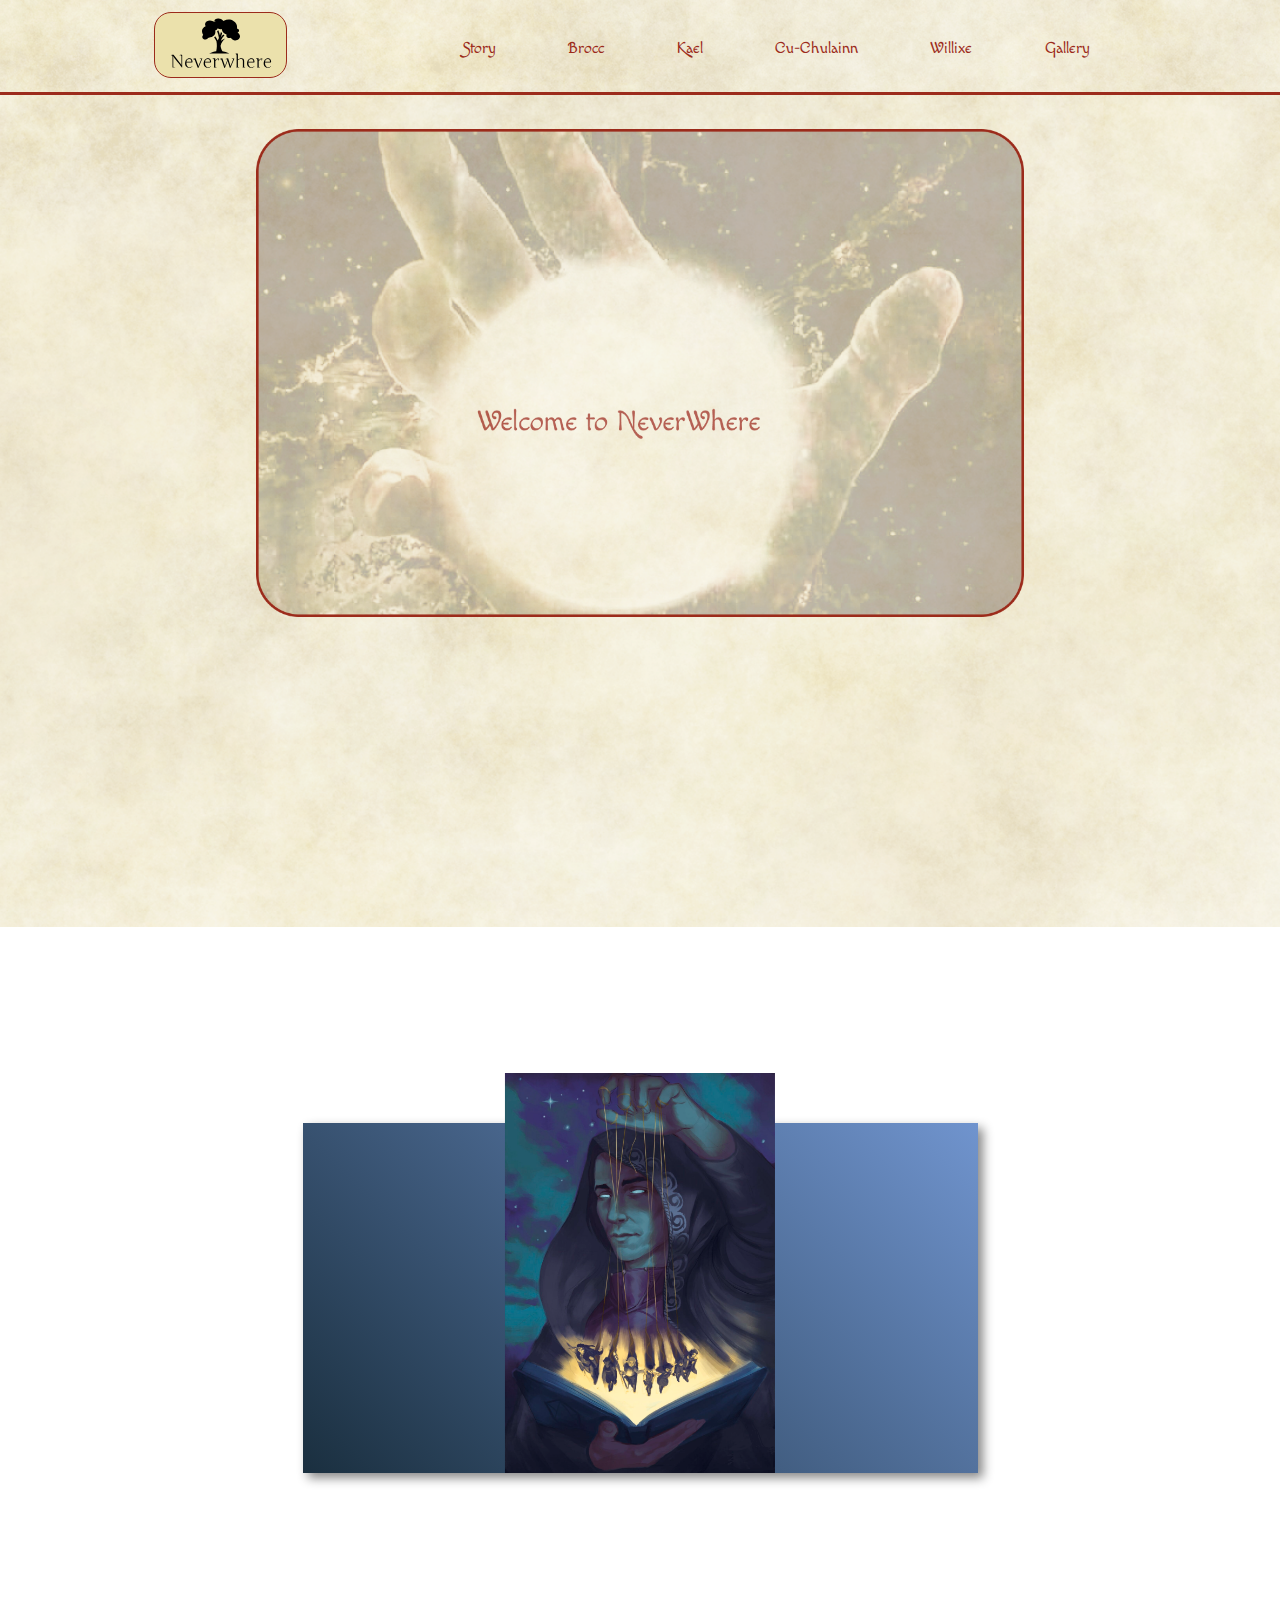
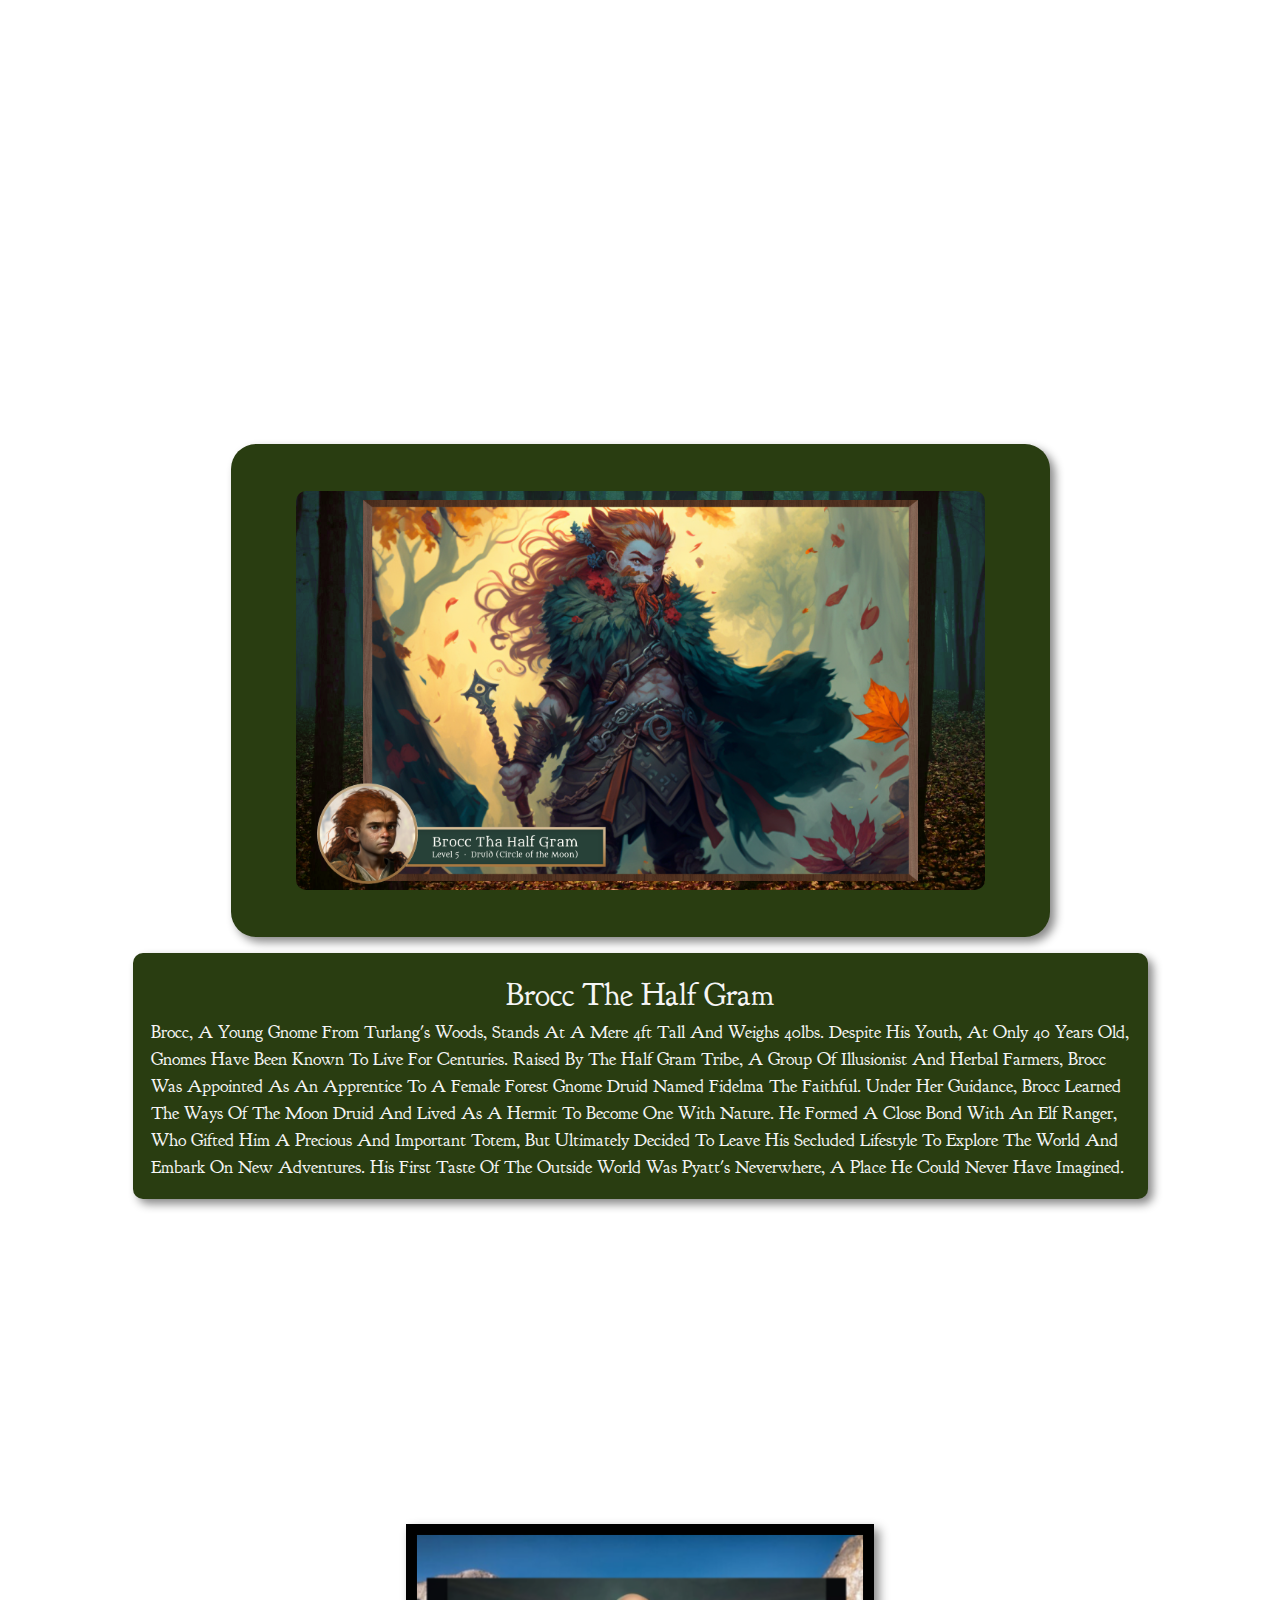
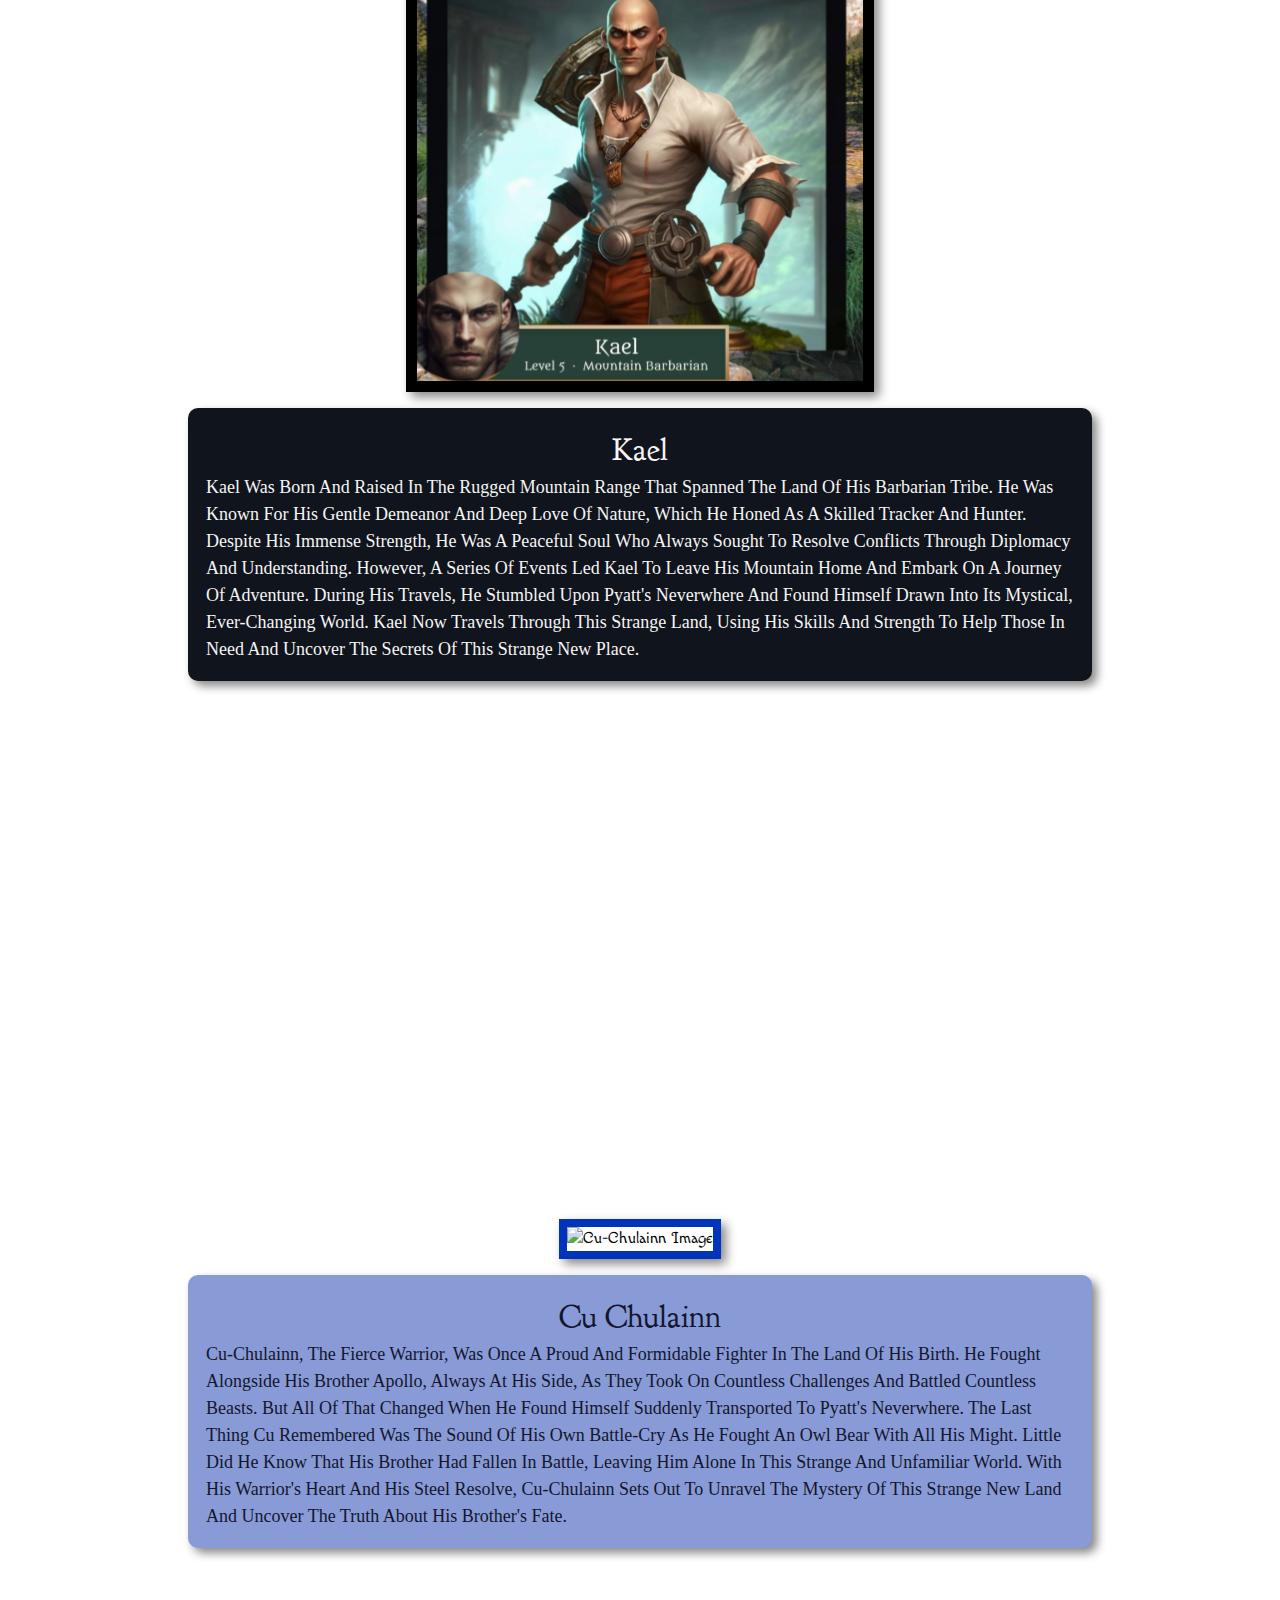
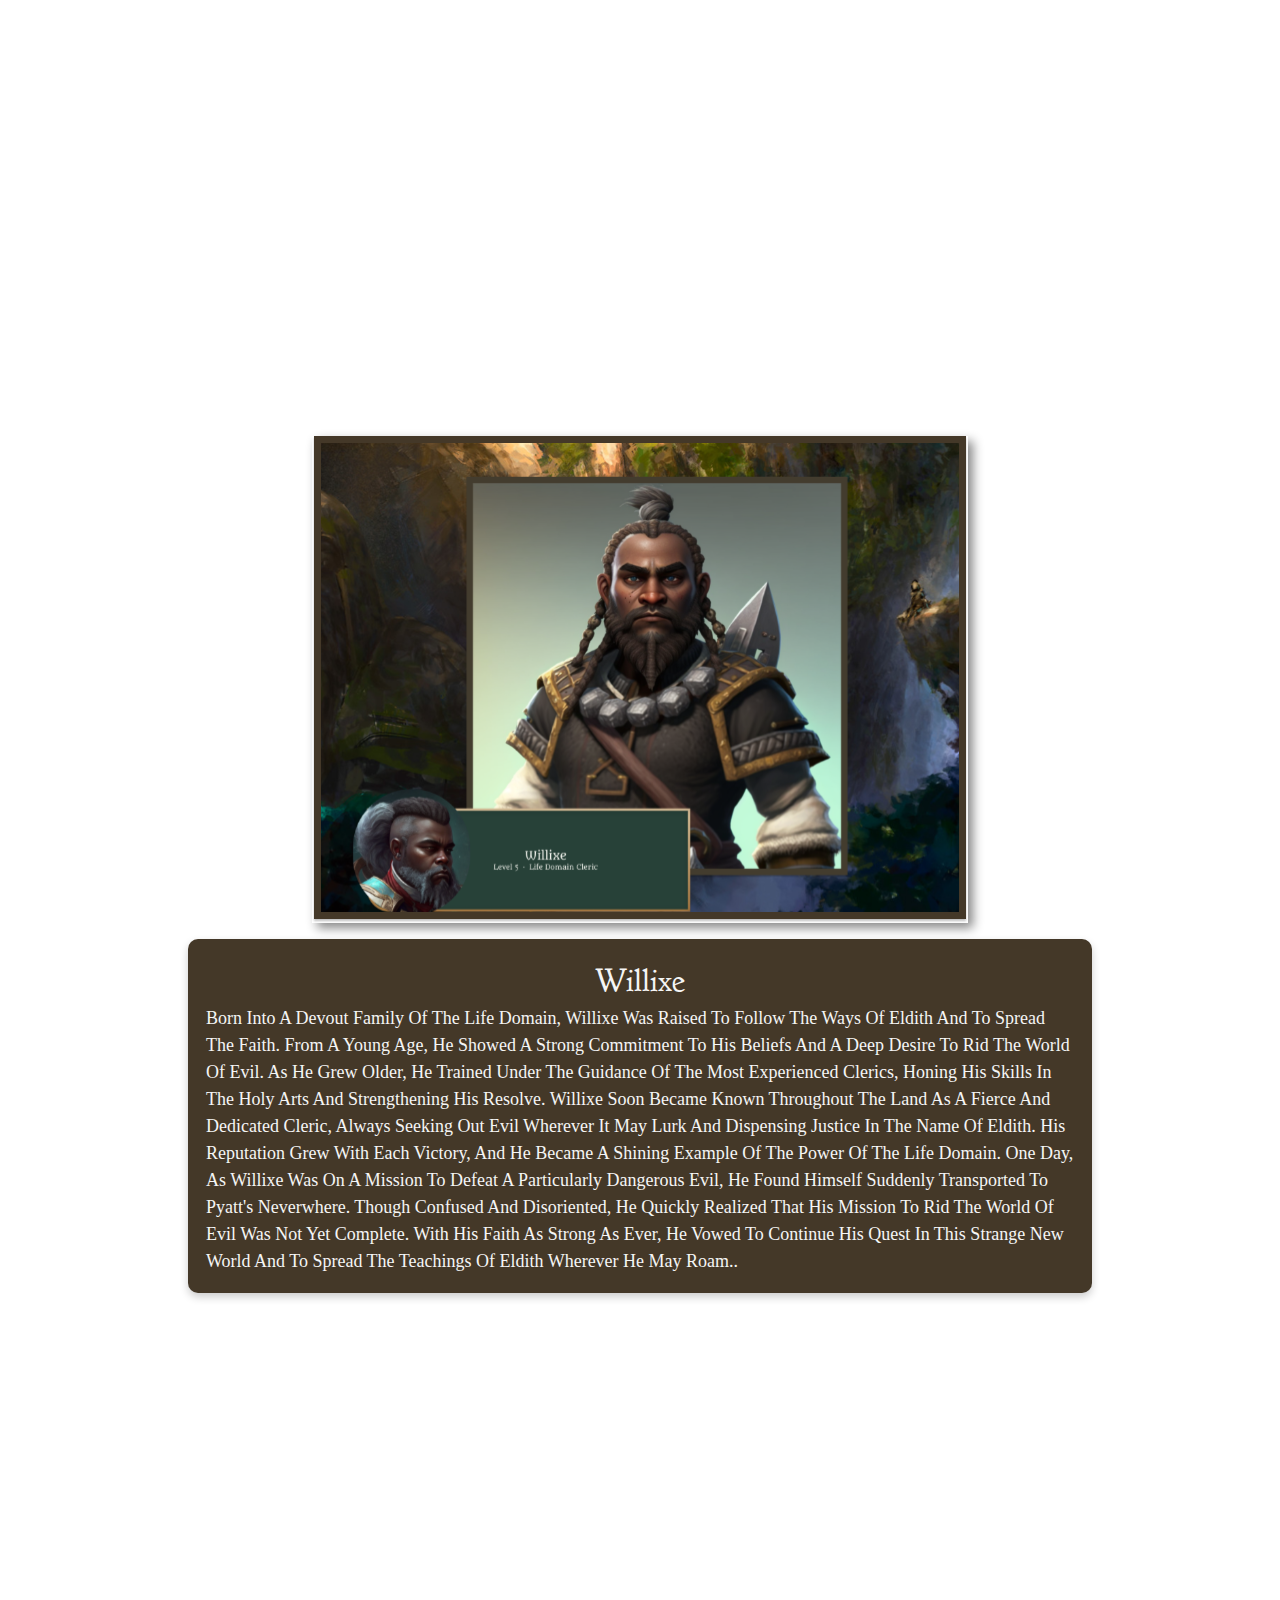
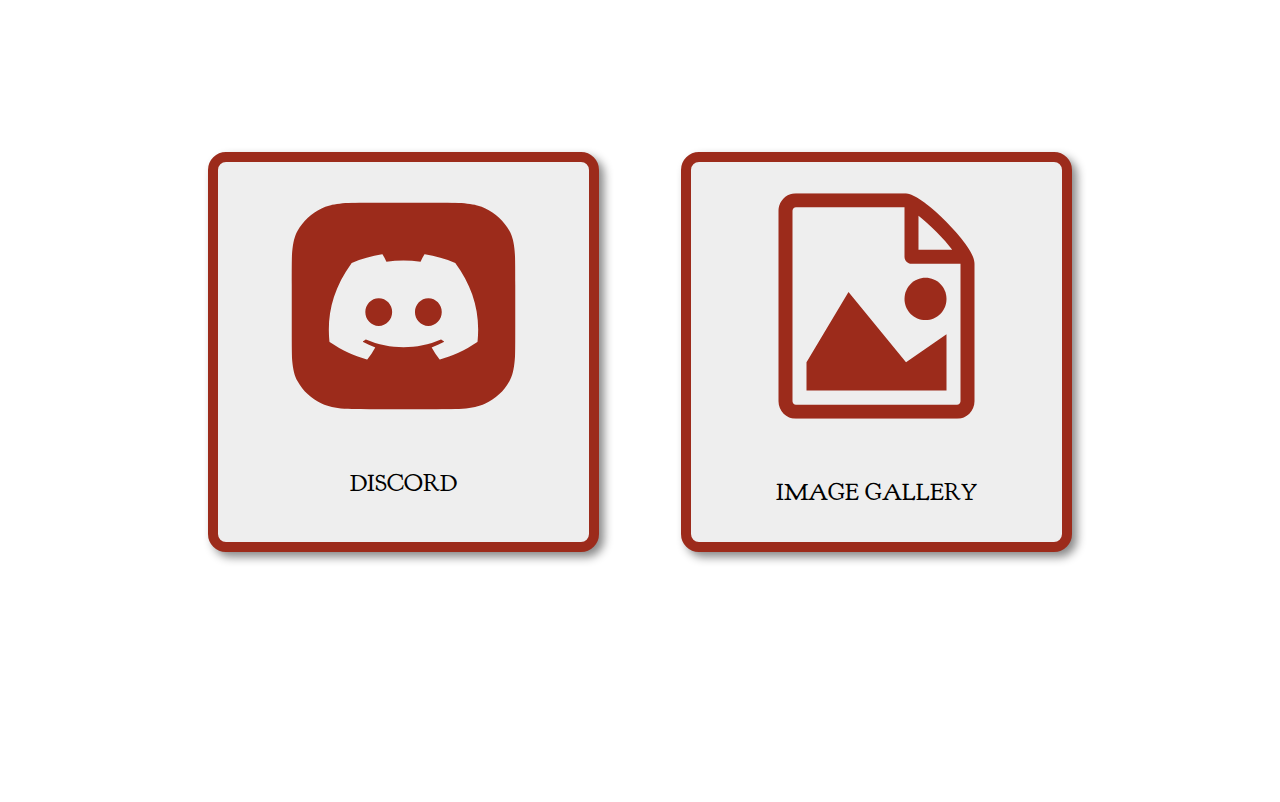
==== index.html @ c693604f "Initial Launch" ====
<!DOCTYPE html>
<html lang="en">
  <head>
    <meta charset="UTF-8" />
    <meta http-equiv="X-UA-Compatible" content="IE=edge" />
    <meta name="viewport" content="width=device-width, initial-scale=1.0" />
    <link rel="preconnect" href="https://fonts.googleapis.com">
    <link rel="preconnect" href="https://fonts.gstatic.com" crossorigin>
    <link href="https://fonts.googleapis.com/css2?family=Goudy+Bookletter+1911&family=Macondo+Swash+Caps&display=swap" rel="stylesheet">
    <link rel="stylesheet" href="./style/main.css" />
    <title>NeverWhere</title>
    <link rel="icon" type="image/x-icon" href="./assets/tree.ico">
  </head>
  <body>
    <!-- NAV SECTION -->
    <nav class="navbar">
      <div class="navbar__container">
        <a href="#" class="logo"><img src="./assets/Logo.svg" alt="LOGO"/></a>
        <img src="./assets/DND.svg" class="Mobile-Menu" id="mobile-nav" alt="DND" />

        <ul class="navbar__menu" id="NavMenu">
          <img src="./assets/CloseItem.svg" class="closeNAV" id="close-mobile-nav" alt="CloseItem" />

          <li><a href="#story_section">Story</a></li>
          <li><a href="#brocc__section">Brocc</a></li>
          <li><a href="#kael__section">Kael</a></li>
          <li><a href="#cuchulainn__section">Cu-Chulainn</a></li>
          <li><a href="#willixe__section">Willixe</a></li>
          <li><a href="#gallery__section">Gallery</a></li>
        </ul>
      </div>
    </nav>
<!-- HERO SECTION -->
    <section class="hero">
      <div class="hero-image">
        <img src="./assets/Welcome276x244.png"
        
          srcset="
            ./assets/Welcome276x244.png   390w,
            ./assets/Welcome916x605.png   916w,
            ./assets/Welcome1200x762.png 1200w "
          alt="Welcome To NeverWhere" />
      </div>
    </section>
<!-- STORY SECTION -->
<section class="STORY" id="story_section">
  <div class="story__container">
    <div class="card">
      <div class="card__content">
        <h2>Pyatt's NeverWhere</h2>
        <p>Pyatt's Neverwhere is a place of confusion and danger for a group of lost adventurers. Can they find their way home in the midst of a wizard's reality-bending journey?</p>
        <a href="#">Read More</a>
      </div>
      <img src="./assets/pyatt1.png" alt="Pyatt" class="pyatt">
    </div>
  </div>
</section>
<!-- BROCC SECTION -->
<section class="BROCC" id="brocc__section">
    <div class="broccIMG">
      <img src="./assets/brocc_heroimg.svg" alt="Brocc Image">
    </div>
    <div class="brocc__content">
      <h2>brocc the half gram</h2>
      <p>Brocc, a young gnome from Turlang's Woods, stands at a mere 4ft tall and weighs 40lbs. Despite his youth, at only 40 years old, gnomes have been known to live for centuries. Raised by The Half Gram tribe, a group of illusionist and herbal farmers, Brocc was appointed as an apprentice to a female forest gnome druid named Fidelma the Faithful. Under her guidance, Brocc learned the ways of the moon druid and lived as a hermit to become one with nature. He formed a close bond with an Elf Ranger, who gifted him a precious and important totem, but ultimately decided to leave his secluded lifestyle to explore the world and embark on new adventures. His first taste of the outside world was Pyatt's Neverwhere, a place he could never have imagined.</p>
    </div>
</section>
<!-- KAEL SECTION -->
<section class="KAEL" id="kael__section">
    <div class="kaelIMG">
      <img src="./assets/kael_heroimg.svg" alt="Kael Image">
    </div>
    <div class="kael__content">
      <h2>kael</h2>
      <p>Kael was born and raised in the rugged mountain range that spanned the land of his barbarian tribe. He was known for his gentle demeanor and deep love of nature, which he honed as a skilled tracker and hunter. Despite his immense strength, he was a peaceful soul who always sought to resolve conflicts through diplomacy and understanding.

        However, a series of events led Kael to leave his mountain home and embark on a journey of adventure. During his travels, he stumbled upon Pyatt's Neverwhere and found himself drawn into its mystical, ever-changing world. Kael now travels through this strange land, using his skills and strength to help those in need and uncover the secrets of this strange new place.</p>
    </div>
</section>
<!-- CUCHULAINN SECTION -->
<section class="CU" id="cuchulainn__section">
    <div class="cuIMG">
      <img src="./assets/cuchulainn_homeIMG.svg" alt="Cu-Chulainn Image">
    </div>
    <div class="cuchulainn__content">
      <h2>cu chulainn</h2>
      <p>Cu-Chulainn, the fierce warrior, was once a proud and formidable fighter in the land of his birth. He fought alongside his brother Apollo, always at his side, as they took on countless challenges and battled countless beasts. But all of that changed when he found himself suddenly transported to Pyatt's Neverwhere. The last thing Cu remembered was the sound of his own battle-cry as he fought an owl bear with all his might. Little did he know that his brother had fallen in battle, leaving him alone in this strange and unfamiliar world. With his warrior's heart and his steel resolve, Cu-Chulainn sets out to unravel the mystery of this strange new land and uncover the truth about his brother's fate.</p>
    </div>
</section>
<!-- WILLIXE SECTION -->
<section class="WILLIXE" id="willixe__section">
    <div class="willixeIMG">
      <img src="./assets/willixe_homeIMG.svg" alt="Willixe Image">
    </div>
    <div class="willixe__content">
      <h2>willixe</h2>
      <p>Born into a devout family of the Life Domain, Willixe was raised to follow the ways of Eldith and to spread the faith. From a young age, he showed a strong commitment to his beliefs and a deep desire to rid the world of evil. As he grew older, he trained under the guidance of the most experienced Clerics, honing his skills in the holy arts and strengthening his resolve.

        Willixe soon became known throughout the land as a fierce and dedicated Cleric, always seeking out evil wherever it may lurk and dispensing justice in the name of Eldith. His reputation grew with each victory, and he became a shining example of the power of the Life Domain.
        
        One day, as Willixe was on a mission to defeat a particularly dangerous evil, he found himself suddenly transported to Pyatt's neverwhere. Though confused and disoriented, he quickly realized that his mission to rid the world of evil was not yet complete. With his faith as strong as ever, he vowed to continue his quest in this strange new world and to spread the teachings of Eldith wherever he may roam..</p>
    </div>
</section>
<!-- IMAGE GALLARY -->
<section class="gallery_section" id="gallery__section">
  <div class="gallery__container">
    <a href="https://discord.com/channels/1070545348923248740/1070545349569159179" target="_blank"><img src="./assets/discord-square.svg" alt="Discord"></a>
    <h2>discord</h2>
  </div>
  <div class="gallery__container">
    <a href="#"><img src="./assets/fileIMG.svg" alt="Image Gallery"></a>
    <h2>Image Gallery</h2>
  </div>
</section>

    <!-- java script -->
    <script src="./js/main.js"></script>
  </body>
</html>
---- style/main.css ----
/* Box sizing rules */
*,
*::before,
*::after {
  box-sizing: border-box;
}

/* Remove default margin */
* {
  margin: 0;
  padding: 0;
  font: inherit;
}

/* Remove list styles on ul, ol elements with a list role, which suggests default styling will be removed */
ul[role=list],
ol[role=list] {
  list-style: none;
}

/* Remove the underline from all links */
a {
  text-decoration: none;
}

/* Make text un selectable */
h1,
p {
  -webkit-user-select: none;
     -moz-user-select: none;
          user-select: none;
}

/* Set core root defaults */
html:focus-within {
  scroll-behavior: smooth;
}

html,
body {
  height: 100vh;
  scroll-behavior: smooth;
}

/* Set core body defaults */
body {
  text-rendering: optimizeSpeed;
  line-height: 1.5;
}

/* A elements that don't have a class get default styles */
a:not([class]) {
  -webkit-text-decoration-skip: ink;
          text-decoration-skip-ink: auto;
}

/* Make images easier to work with */
img,
picture,
svg {
  max-width: 100%;
  display: block;
}

/* Remove all animations, transitions and smooth scroll for people that prefer not to see them */
@media (prefers-reduced-motion: reduce) {
  html:focus-within {
    scroll-behavior: auto;
  }
  *,
  *::before,
  *::after {
    animation-duration: 0.01ms !important;
    animation-iteration-count: 1 !important;
    transition-duration: 0.01ms !important;
    scroll-behavior: auto !important;
  }
}
body {
  background: url(../assets/PHB_background_texture.png) no-repeat center center fixed;
  background-size: cover;
  font-family: "Macondo Swash Caps", cursive;
}

.navbar {
  height: 95px;
  display: flex;
  justify-content: center;
  align-items: center;
  background: url(../assets/PHB_background_texture.png);
  background-color: #f5e1da;
  border-bottom: 3px solid #9C2B1B;
  position: fixed;
  top: 0;
  left: 0;
  right: 0;
  z-index: 999;
}
.navbar .navbar__container {
  display: flex;
  justify-content: space-evenly;
  height: 95px;
  z-index: 1;
  width: 100%;
  max-width: 1250px;
}
.navbar .navbar__container .logo {
  margin-top: 13px;
  max-width: 133px;
  max-height: 66px;
}
.navbar .navbar__container .logo:hover img {
  width: 95%;
}
.navbar .navbar__container a img {
  height: 100%;
  padding: 1em auto;
}
.navbar .navbar__container .Mobile-Menu {
  height: 90%;
  padding: 3em auto;
  width: 55%;
  cursor: pointer;
  transition: all 0.5s ease-in-out;
}
.navbar .navbar__container .Mobile-Menu:hover {
  width: 50%;
  transition: all 0.5s ease-in-out;
}

.hero-image {
  margin-top: 41px;
  margin-inline: 57px;
}

.hero {
  margin-top: 130px;
}

.navbar__menu {
  background-color: #DFCEA3;
  display: grid;
  grid-template-columns: auto;
  margin-top: 10px;
  width: 100%;
  position: absolute;
  opacity: 0;
  top: -1000px;
  transition: 0.5s ease;
  height: 95vh;
  z-index: -1;
  border-radius: 48px;
  transition: all 0.5s ease-in-out;
}
.navbar__menu .closeNAV {
  position: absolute;
  right: 0;
  top: 0;
  margin-right: 2.5em;
  margin-top: 1.8em;
  cursor: pointer;
  transition: transform 0.2s; /* this will make the transition smooth */
}
.navbar__menu .closeNAV:hover {
  transform: scale(1.3); /* this will make the image grow by 30% */
}
.navbar__menu li {
  margin: 1em;
  display: inline-block;
}
.navbar__menu li a {
  color: #9C2B1B;
  text-align: center;
  padding: 0.8rem;
  width: 100%;
  display: flex;
  flex-direction: column;
}
.navbar__menu li a:hover {
  font-size: 1.5rem;
  text-decoration: underline;
  transition: all 0.3s ease-in-out;
}

.open-nav {
  top: 0;
  opacity: 1;
  z-index: 9999;
  transition: all 0.5s ease-in-out;
}

@media only screen and (min-width: 920px) {
  .Mobile-Menu, .closeNAV {
    display: none;
  }
  .navbar__menu {
    background: none;
    display: flex;
    justify-content: space-around;
    width: 700px;
    position: unset;
    height: 40px;
    opacity: 1;
    z-index: 9999;
    transition: all 0.5s ease-in-out;
  }
  .navbar__menu li {
    margin: 1em;
    display: inline-block;
  }
  .navbar__menu li a {
    color: #9C2B1B;
    text-align: center;
    width: 100%;
    display: flex;
    transition: text-shadow 0.2s ease-in-out;
  }
  .navbar__menu li a:hover {
    font-size: 1.8rem;
    text-decoration: underline;
    text-shadow: 3px 4px 7px rgba(81, 67, 21, 0.8);
    transition: all 0.3s ease-in-out;
  }
  .hero {
    margin-top: 100px;
  }
  .hero-image {
    max-width: 60%;
    margin: 0 auto;
    padding-top: 1.8em;
  }
}
.STORY {
  display: flex;
  place-content: center;
  place-items: center;
  min-height: 100vh;
  margin: 231px auto;
}

.story__container {
  position: relative;
  display: flex;
  place-content: center;
  place-items: center;
}

.card {
  position: relative;
  width: 675px;
  height: 350px;
  margin: 20px;
  display: flex;
  justify-content: flex-start;
  align-items: center;
  transition: 0.5s;
  background: linear-gradient(45deg, #1a2f3f, #7094ce);
  box-shadow: 5px 5px 10px #888888;
}
.card:hover .card__content {
  left: 0;
  opacity: 1;
  visibility: visible;
}
.card:hover .pyatt {
  left: 75%;
  height: 500px;
}

.pyatt {
  position: absolute;
  bottom: 0;
  left: 50%;
  transform: translateX(-50%);
  height: 400px;
  transition: 0.5s;
}

.card__content {
  position: relative;
  width: 50%;
  left: 20;
  padding: 20px 20px 20px 40px;
  opacity: 0;
  visibility: hidden;
  transition: 0.5s;
}
.card__content h2 {
  color: whitesmoke;
  text-transform: uppercase;
  font-size: 2.2em;
  line-height: 1em;
  margin-bottom: 16px;
}
.card__content p {
  color: whitesmoke;
  font-size: 18px;
}
.card__content p, .card__content a {
  font-family: Georgia, "Times New Roman", Times, serif;
}
.card__content a {
  position: relative;
  color: #111;
  background: #fff;
  display: inline-block;
  padding: 10px 20px;
  margin-top: 10px;
  text-decoration: none;
  font-weight: 700;
  border-radius: 25px;
}

@media only screen and (max-width: 991px) {
  .STORY {
    overflow-x: hidden;
  }
  .card {
    width: auto;
    max-width: 489px;
    align-items: flex-start;
  }
  .card:hover.card {
    height: 689px;
    margin-bottom: 32px;
  }
  .card:hover.pyatt {
    left: 55%;
  }
  .card .card__content {
    width: 100%;
    left: 0;
    padding: 40px;
  }
}
@media only screen and (max-width: 767px) {
  .STORY {
    margin-top: 100px;
  }
  .story__container {
    flex-direction: column;
  }
  .story__container .card {
    margin: 40px 20px;
  }
}
@media only screen and (max-width: 556px) {
  .card:hover.card {
    height: 725px;
  }
  .card:hover.pyatt img {
    left: 10%;
    height: 100px;
    width: 30px;
  }
  .card .card__content {
    padding: 30px;
  }
}
@media only screen and (max-width: 483px) {
  .card:hover.card {
    height: 805px;
  }
  .card:hover.pyatt {
    left: 55%;
    height: 215px;
  }
}
.BROCC {
  height: 100%;
  margin-top: 181px;
  margin-inline: 55px;
  display: grid;
  place-content: center;
  place-items: center;
  grid-template-columns: auto;
}

.broccIMG {
  max-width: 1200px;
  max-height: 732px;
  display: flex;
  place-content: center;
  place-items: center;
  /*  padding: 47px 80px; */
  padding: 25px 20px;
  border-radius: 25px;
  background: #293D11;
  box-shadow: 5px 5px 10px #888888;
}
.broccIMG img {
  border-radius: 10px;
}

.brocc__content {
  font-family: "Goudy Bookletter 1911", serif;
  background-color: #293D11;
  margin: 16px;
  padding: 18px;
  color: whitesmoke;
  border-radius: 10px;
  text-transform: capitalize;
  max-width: 1015px;
  min-width: 300px;
  display: inline-block;
  box-shadow: 5px 5px 10px #888888;
}
.brocc__content h2 {
  text-align: center;
  font-size: 24px;
}
.brocc__content p {
  text-align: left;
  font-size: 16px;
}

@media only screen and (min-width: 920px) {
  .broccIMG {
    padding: 47px 65px;
    max-width: 70%;
  }
  .brocc__content h2 {
    font-size: 32px;
    text-align: center;
  }
  .brocc__content p {
    font-size: 18px;
    text-align: left;
  }
}
.KAEL {
  height: 100%;
  margin-top: 181px;
  margin-inline: 172px;
  display: grid;
  place-content: center;
  place-items: center;
  grid-template-columns: auto;
}

.kaelIMG {
  display: flex;
  place-content: center;
  place-items: center;
  border: 2px solid black;
  box-shadow: 5px 5px 10px #888888;
}

.kael__content {
  font-family: "Goudy Bookletter 1911", serif;
  background-color: #10141c;
  margin: 16px;
  padding: 18px;
  color: whitesmoke;
  border-radius: 10px;
  text-transform: capitalize;
  max-width: 1015px;
  min-width: 300px;
  display: inline-block;
  box-shadow: 5px 5px 10px #888888;
}
.kael__content h2 {
  text-align: center;
  font-size: 24px;
}
.kael__content p {
  text-align: left;
  font-size: 16px;
  font-family: Georgia, "Times New Roman", Times, serif;
}

@media only screen and (min-width: 920px) {
  .kaelIMG {
    max-width: 50%;
  }
  .kael__content h2 {
    font-size: 32px;
    text-align: center;
  }
  .kael__content p {
    font-size: 18px;
    text-align: left;
  }
}
.CU {
  height: 100%;
  margin-top: 181px;
  margin-inline: 172px;
  display: grid;
  place-content: center;
  place-items: center;
  grid-template-columns: auto;
}

.cuIMG {
  display: flex;
  place-content: center;
  place-items: center;
  border: 8px solid #0034BA;
  box-shadow: 5px 5px 10px #888888;
}

.cuchulainn__content {
  font-family: "Goudy Bookletter 1911", serif;
  background-color: #889BD6;
  margin: 16px;
  padding: 18px;
  color: #13162D;
  border-radius: 10px;
  text-transform: capitalize;
  max-width: 1015px;
  min-width: 300px;
  display: inline-block;
  box-shadow: 5px 5px 10px #888888;
}
.cuchulainn__content h2 {
  text-align: center;
  font-size: 24px;
}
.cuchulainn__content p {
  text-align: left;
  font-size: 16px;
  font-family: Georgia, "Times New Roman", Times, serif;
}

@media only screen and (min-width: 920px) {
  .cuIMG {
    max-width: 75%;
  }
  .cuchulainn__content h2 {
    font-size: 32px;
    text-align: center;
  }
  .cuchulainn__content p {
    font-size: 18px;
    text-align: left;
  }
}
.WILLIXE {
  height: 100%;
  margin-top: 181px;
  margin-inline: 172px;
  display: grid;
  place-content: center;
  place-items: center;
  grid-template-columns: auto;
}

.willixeIMG {
  display: flex;
  place-content: center;
  place-items: center;
  box-shadow: 5px 5px 10px #888888;
}

.willixe__content {
  font-family: "Goudy Bookletter 1911", serif;
  background-color: #443828;
  margin: 16px;
  padding: 18px;
  color: whitesmoke;
  border-radius: 10px;
  text-transform: capitalize;
  max-width: 1015px;
  min-width: 300px;
  display: inline-block;
  box-shadow: 0 4px 8px 0 rgba(0, 0, 0, 0.2);
}
.willixe__content h2 {
  text-align: center;
  font-size: 24px;
}
.willixe__content p {
  text-align: left;
  font-size: 16px;
  font-family: Georgia, "Times New Roman", Times, serif;
}

@media only screen and (min-width: 920px) {
  .willixeIMG {
    max-width: 70%;
  }
  .willixe__content h2 {
    font-size: 32px;
    text-align: center;
  }
  .willixe__content p {
    font-size: 18px;
    text-align: left;
  }
}
.gallery_section {
  max-width: 946px;
  height: 100%;
  display: grid;
  grid-template-columns: repeat(auto-fit, minmax(370px, 1fr));
  margin: 180px auto 0;
  place-content: center;
  place-items: center;
}
.gallery_section .gallery__container {
  max-height: 400px;
  display: flex;
  flex-direction: column;
  justify-content: center;
  align-items: center;
  padding: 86px 73px;
  gap: 54px;
  background: #EEEEEE;
  border: 10px solid #9C2B1B;
  border-radius: 18px;
  margin: 32px;
  box-shadow: 5px 5px 10px #888888;
  transition: all 1s;
}
.gallery_section .gallery__container:hover img {
  width: 235px;
}
.gallery_section .gallery__container h2 {
  font-weight: 400;
  font-size: 24px;
  line-height: 38px;
  text-transform: uppercase;
  font-family: "Goudy Bookletter 1911", serif;
}/*# sourceMappingURL=main.css.map */
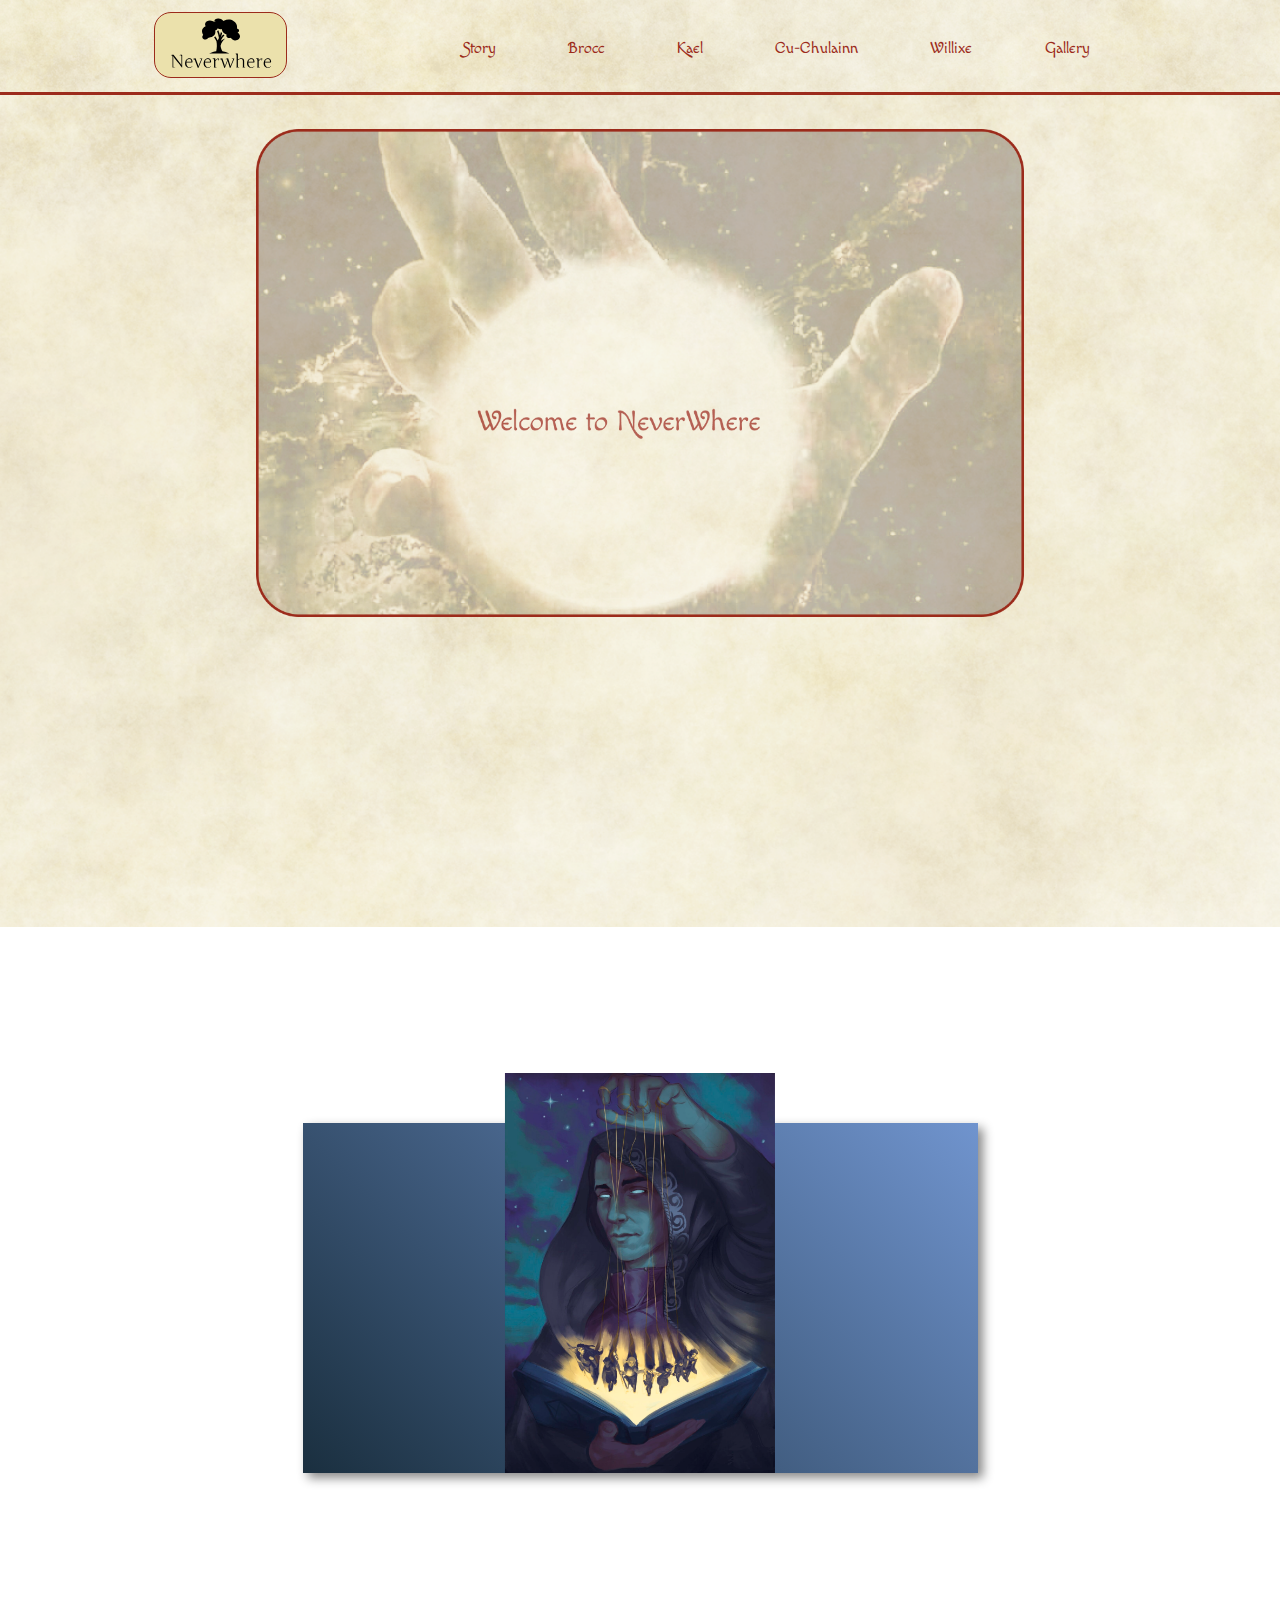
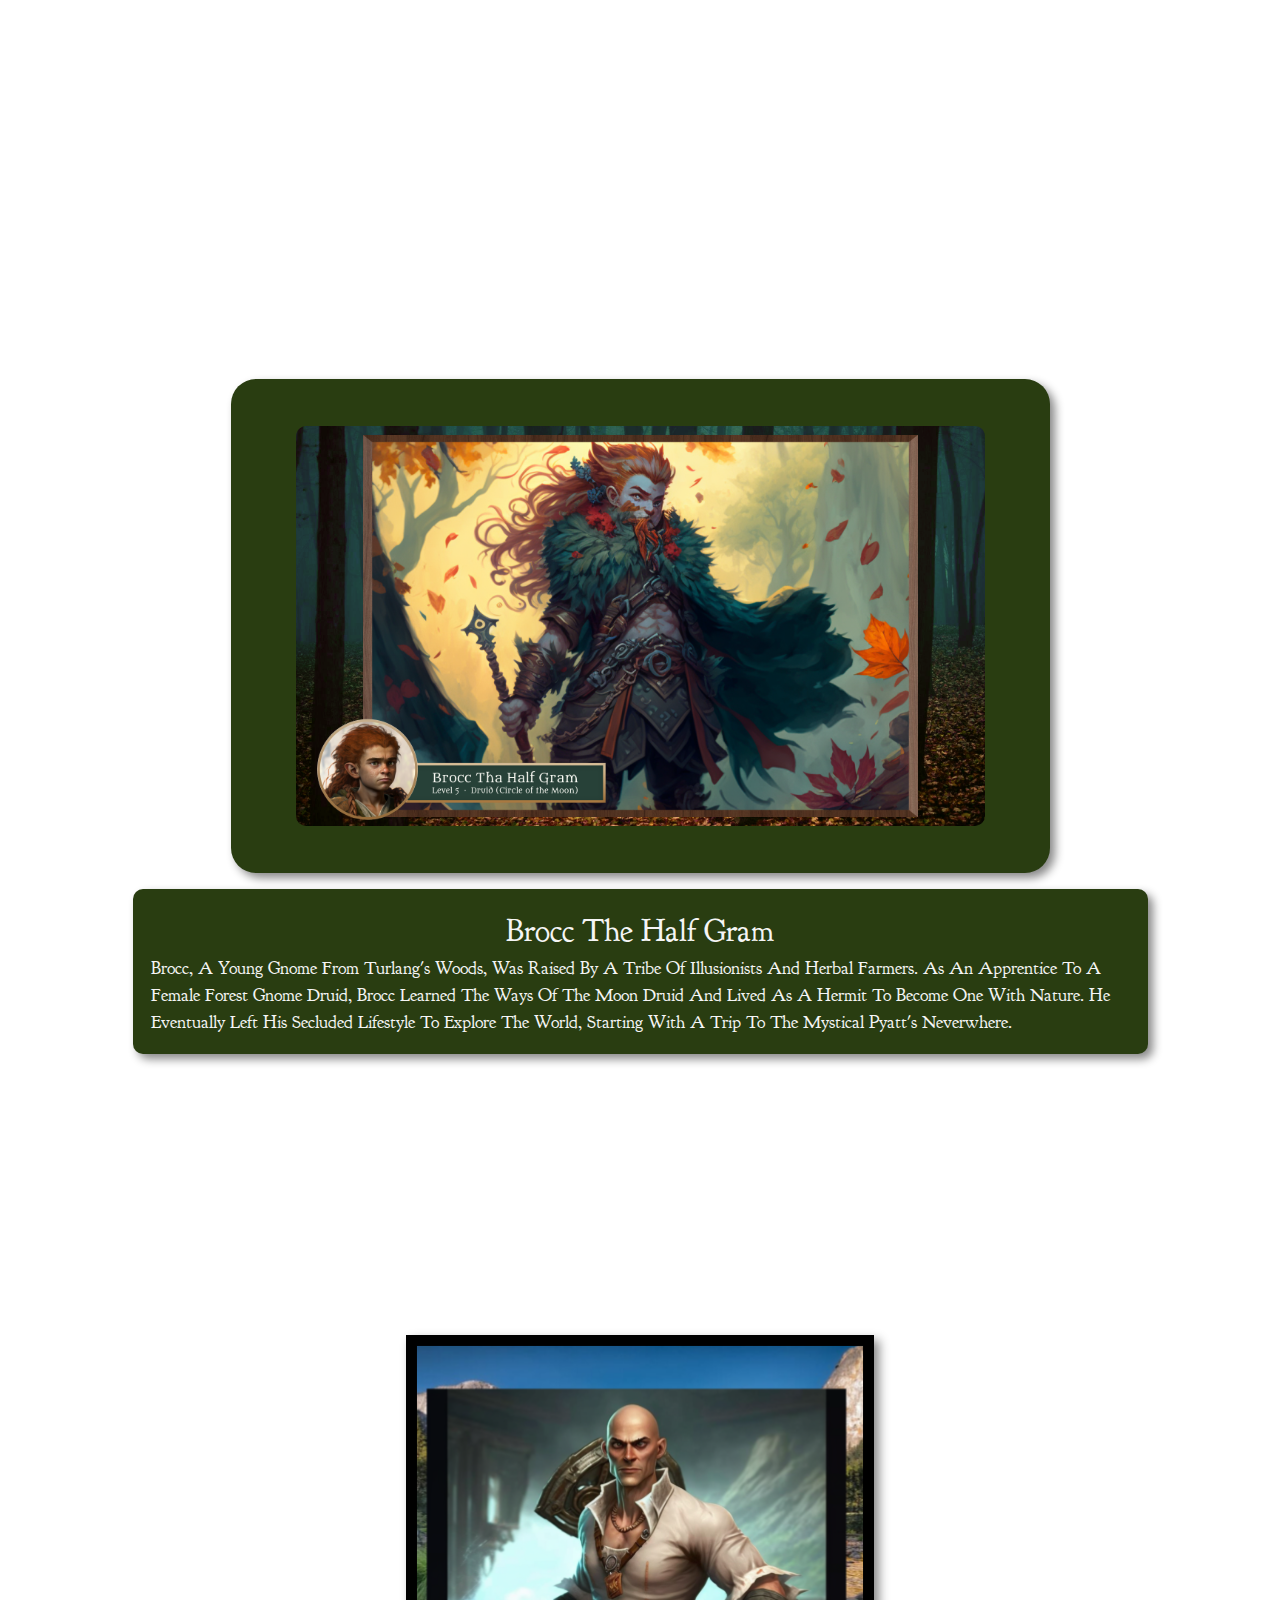
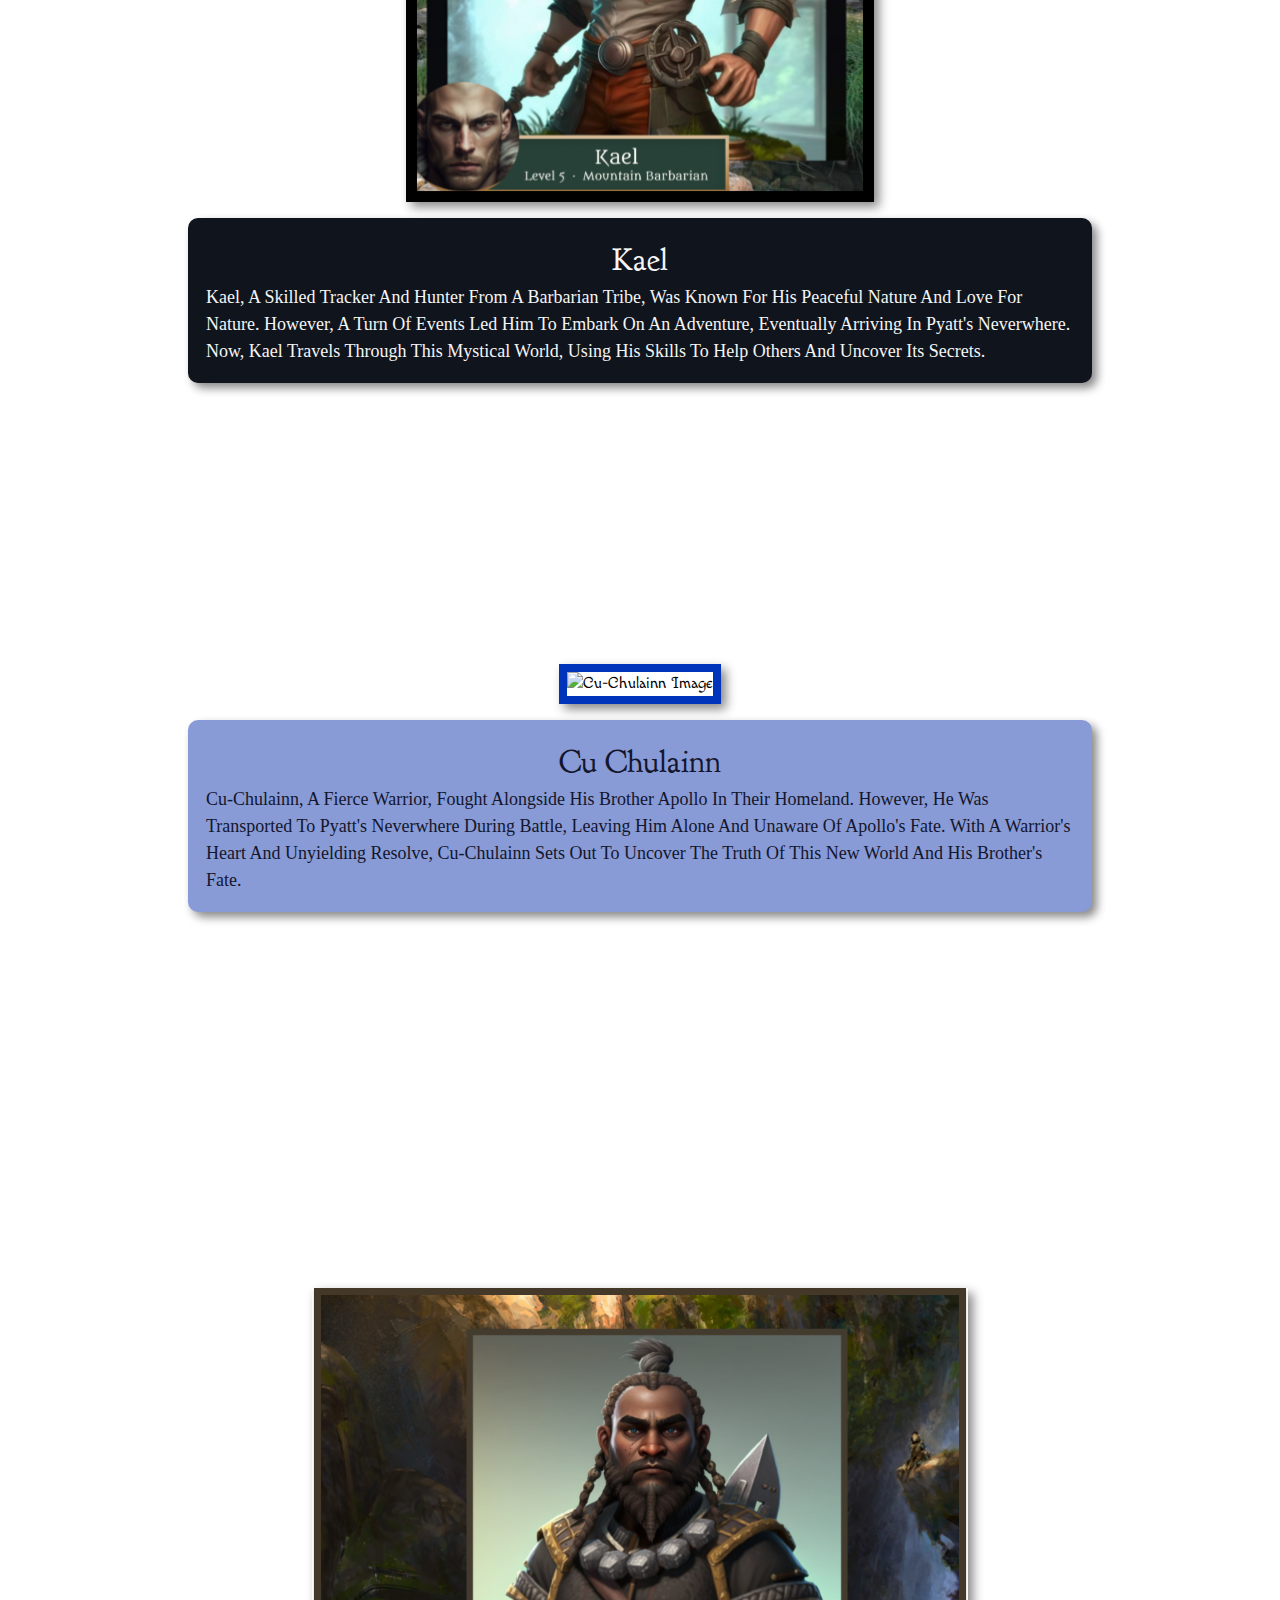
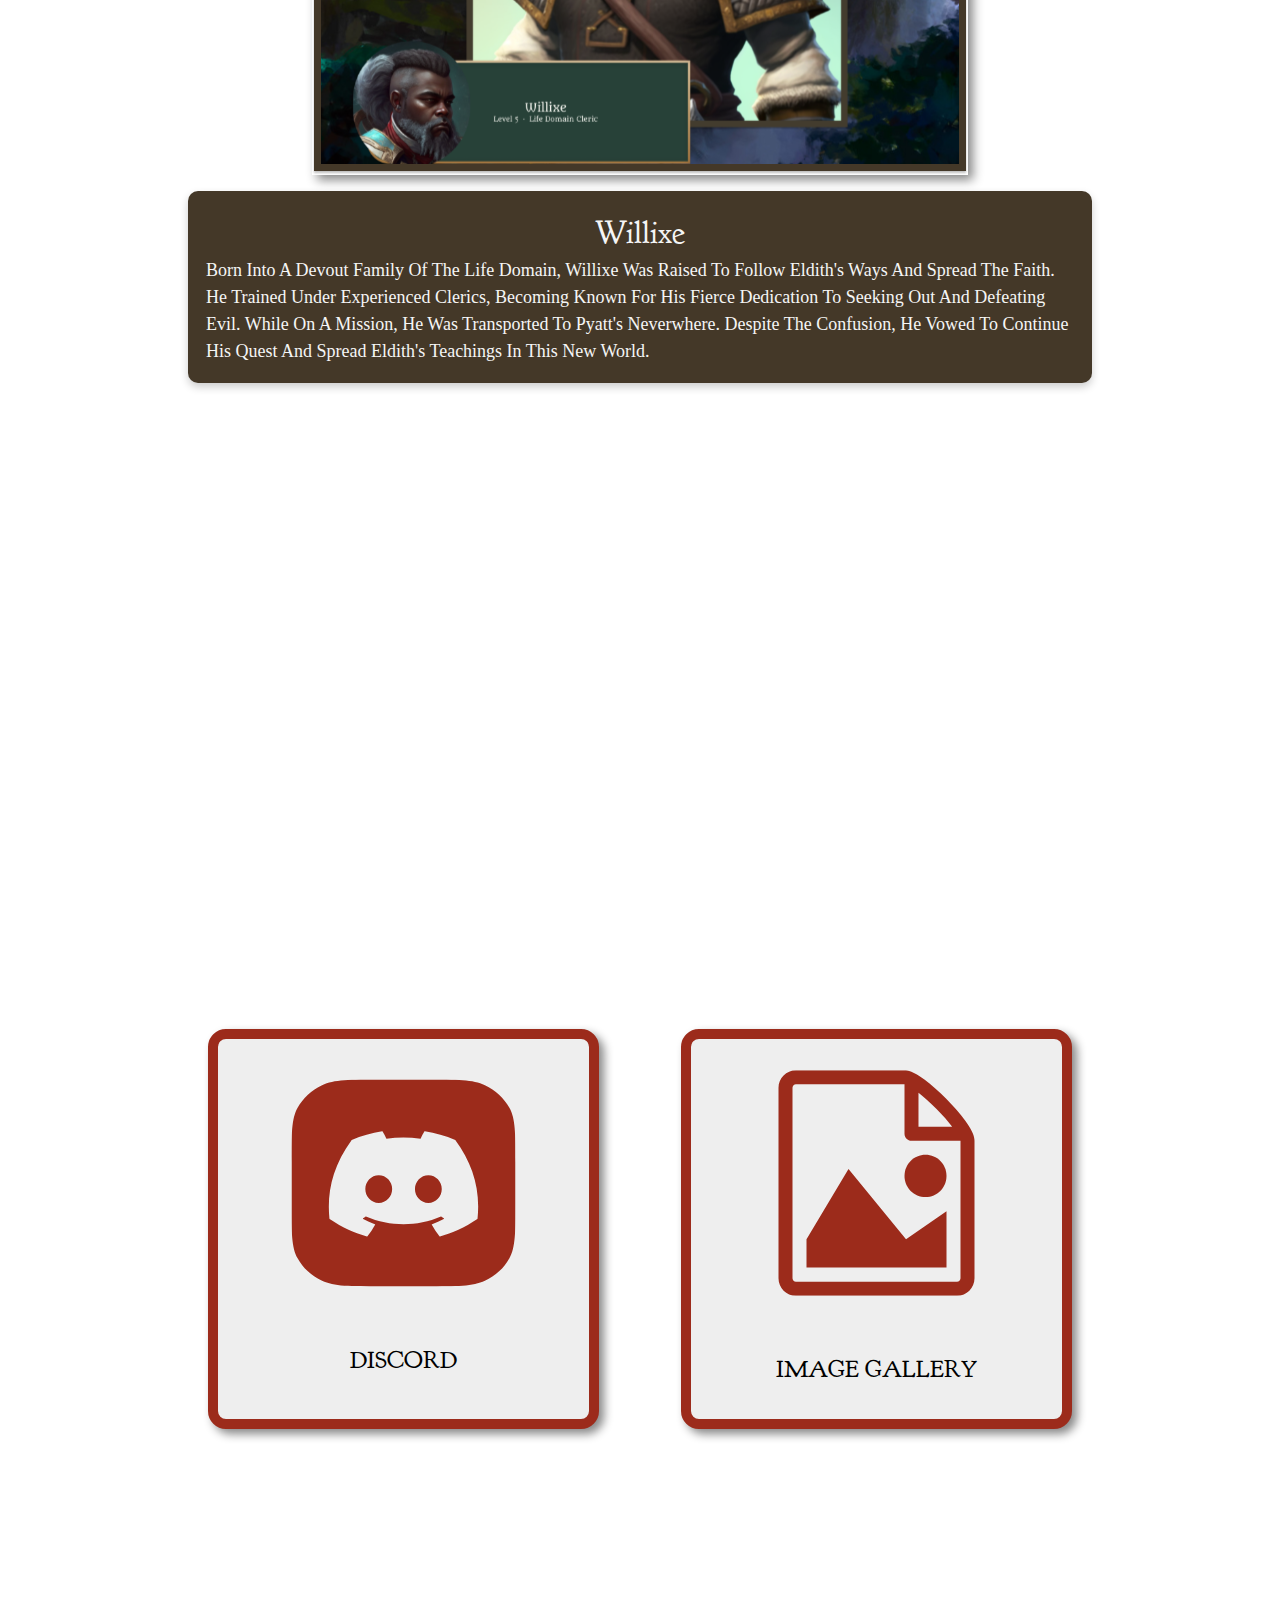
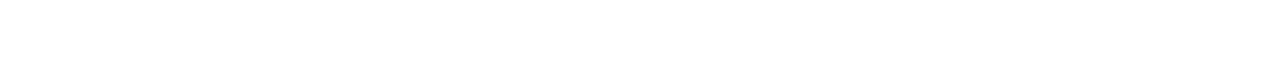
==== commit 88c09a12: "Story Page along with update of bio area" ====
--- a/index.html
+++ b/index.html
@@ -49,7 +49,7 @@
       <div class="card__content">
         <h2>Pyatt's NeverWhere</h2>
         <p>Pyatt's Neverwhere is a place of confusion and danger for a group of lost adventurers. Can they find their way home in the midst of a wizard's reality-bending journey?</p>
-        <a href="#">Read More</a>
+        <a href="./pages/story">Read More</a>
       </div>
       <img src="./assets/pyatt1.png" alt="Pyatt" class="pyatt">
     </div>
@@ -62,7 +62,7 @@
     </div>
     <div class="brocc__content">
       <h2>brocc the half gram</h2>
-      <p>Brocc, a young gnome from Turlang's Woods, stands at a mere 4ft tall and weighs 40lbs. Despite his youth, at only 40 years old, gnomes have been known to live for centuries. Raised by The Half Gram tribe, a group of illusionist and herbal farmers, Brocc was appointed as an apprentice to a female forest gnome druid named Fidelma the Faithful. Under her guidance, Brocc learned the ways of the moon druid and lived as a hermit to become one with nature. He formed a close bond with an Elf Ranger, who gifted him a precious and important totem, but ultimately decided to leave his secluded lifestyle to explore the world and embark on new adventures. His first taste of the outside world was Pyatt's Neverwhere, a place he could never have imagined.</p>
+      <p>Brocc, a young gnome from Turlang's Woods, was raised by a tribe of illusionists and herbal farmers. As an apprentice to a female forest gnome druid, Brocc learned the ways of the moon druid and lived as a hermit to become one with nature. He eventually left his secluded lifestyle to explore the world, starting with a trip to the mystical Pyatt's Neverwhere.</p>
     </div>
 </section>
 <!-- KAEL SECTION -->
@@ -72,9 +72,7 @@
     </div>
     <div class="kael__content">
       <h2>kael</h2>
-      <p>Kael was born and raised in the rugged mountain range that spanned the land of his barbarian tribe. He was known for his gentle demeanor and deep love of nature, which he honed as a skilled tracker and hunter. Despite his immense strength, he was a peaceful soul who always sought to resolve conflicts through diplomacy and understanding.
-
-        However, a series of events led Kael to leave his mountain home and embark on a journey of adventure. During his travels, he stumbled upon Pyatt's Neverwhere and found himself drawn into its mystical, ever-changing world. Kael now travels through this strange land, using his skills and strength to help those in need and uncover the secrets of this strange new place.</p>
+      <p>Kael, a skilled tracker and hunter from a barbarian tribe, was known for his peaceful nature and love for nature. However, a turn of events led him to embark on an adventure, eventually arriving in Pyatt's Neverwhere. Now, Kael travels through this mystical world, using his skills to help others and uncover its secrets.</p>
     </div>
 </section>
 <!-- CUCHULAINN SECTION -->
@@ -84,7 +82,7 @@
     </div>
     <div class="cuchulainn__content">
       <h2>cu chulainn</h2>
-      <p>Cu-Chulainn, the fierce warrior, was once a proud and formidable fighter in the land of his birth. He fought alongside his brother Apollo, always at his side, as they took on countless challenges and battled countless beasts. But all of that changed when he found himself suddenly transported to Pyatt's Neverwhere. The last thing Cu remembered was the sound of his own battle-cry as he fought an owl bear with all his might. Little did he know that his brother had fallen in battle, leaving him alone in this strange and unfamiliar world. With his warrior's heart and his steel resolve, Cu-Chulainn sets out to unravel the mystery of this strange new land and uncover the truth about his brother's fate.</p>
+      <p>Cu-Chulainn, a fierce warrior, fought alongside his brother Apollo in their homeland. However, he was transported to Pyatt's Neverwhere during battle, leaving him alone and unaware of Apollo's fate. With a warrior's heart and unyielding resolve, Cu-Chulainn sets out to uncover the truth of this new world and his brother's fate.</p>
     </div>
 </section>
 <!-- WILLIXE SECTION -->
@@ -94,11 +92,7 @@
     </div>
     <div class="willixe__content">
       <h2>willixe</h2>
-      <p>Born into a devout family of the Life Domain, Willixe was raised to follow the ways of Eldith and to spread the faith. From a young age, he showed a strong commitment to his beliefs and a deep desire to rid the world of evil. As he grew older, he trained under the guidance of the most experienced Clerics, honing his skills in the holy arts and strengthening his resolve.
-
-        Willixe soon became known throughout the land as a fierce and dedicated Cleric, always seeking out evil wherever it may lurk and dispensing justice in the name of Eldith. His reputation grew with each victory, and he became a shining example of the power of the Life Domain.
-        
-        One day, as Willixe was on a mission to defeat a particularly dangerous evil, he found himself suddenly transported to Pyatt's neverwhere. Though confused and disoriented, he quickly realized that his mission to rid the world of evil was not yet complete. With his faith as strong as ever, he vowed to continue his quest in this strange new world and to spread the teachings of Eldith wherever he may roam..</p>
+      <p>Born into a devout family of the Life Domain, Willixe was raised to follow Eldith's ways and spread the faith. He trained under experienced Clerics, becoming known for his fierce dedication to seeking out and defeating evil. While on a mission, he was transported to Pyatt's neverwhere. Despite the confusion, he vowed to continue his quest and spread Eldith's teachings in this new world.</p>
     </div>
 </section>
 <!-- IMAGE GALLARY -->
--- a/style/main.css
+++ b/style/main.css
@@ -101,8 +101,7 @@
   justify-content: space-evenly;
   height: 95px;
   z-index: 1;
-  width: 100%;
-  max-width: 1250px;
+  width: min(100%, 1250px);
 }
 .navbar .navbar__container .logo {
   margin-top: 13px;
@@ -367,8 +366,9 @@
   }
 }
 .BROCC {
-  height: 100%;
+  height: auto;
   margin-top: 181px;
+  margin-bottom: 265px;
   margin-inline: 55px;
   display: grid;
   place-content: center;
@@ -429,8 +429,9 @@
   }
 }
 .KAEL {
-  height: 100%;
+  height: auto;
   margin-top: 181px;
+  margin-bottom: 265px;
   margin-inline: 172px;
   display: grid;
   place-content: center;
@@ -483,8 +484,9 @@
   }
 }
 .CU {
-  height: 100%;
+  height: auto;
   margin-top: 181px;
+  margin-bottom: 360px;
   margin-inline: 172px;
   display: grid;
   place-content: center;
@@ -537,8 +539,9 @@
   }
 }
 .WILLIXE {
-  height: 100%;
-  margin-top: 181px;
+  height: auto;
+  margin-top: 141px;
+  margin-bottom: 380px;
   margin-inline: 172px;
   display: grid;
   place-content: center;
@@ -622,4 +625,11 @@
   line-height: 38px;
   text-transform: uppercase;
   font-family: "Goudy Bookletter 1911", serif;
+}
+
+@media only screen and (max-width: 620px) {
+  .gallery__container {
+    width: 60vw;
+    height: 50vh;
+  }
 }/*# sourceMappingURL=main.css.map */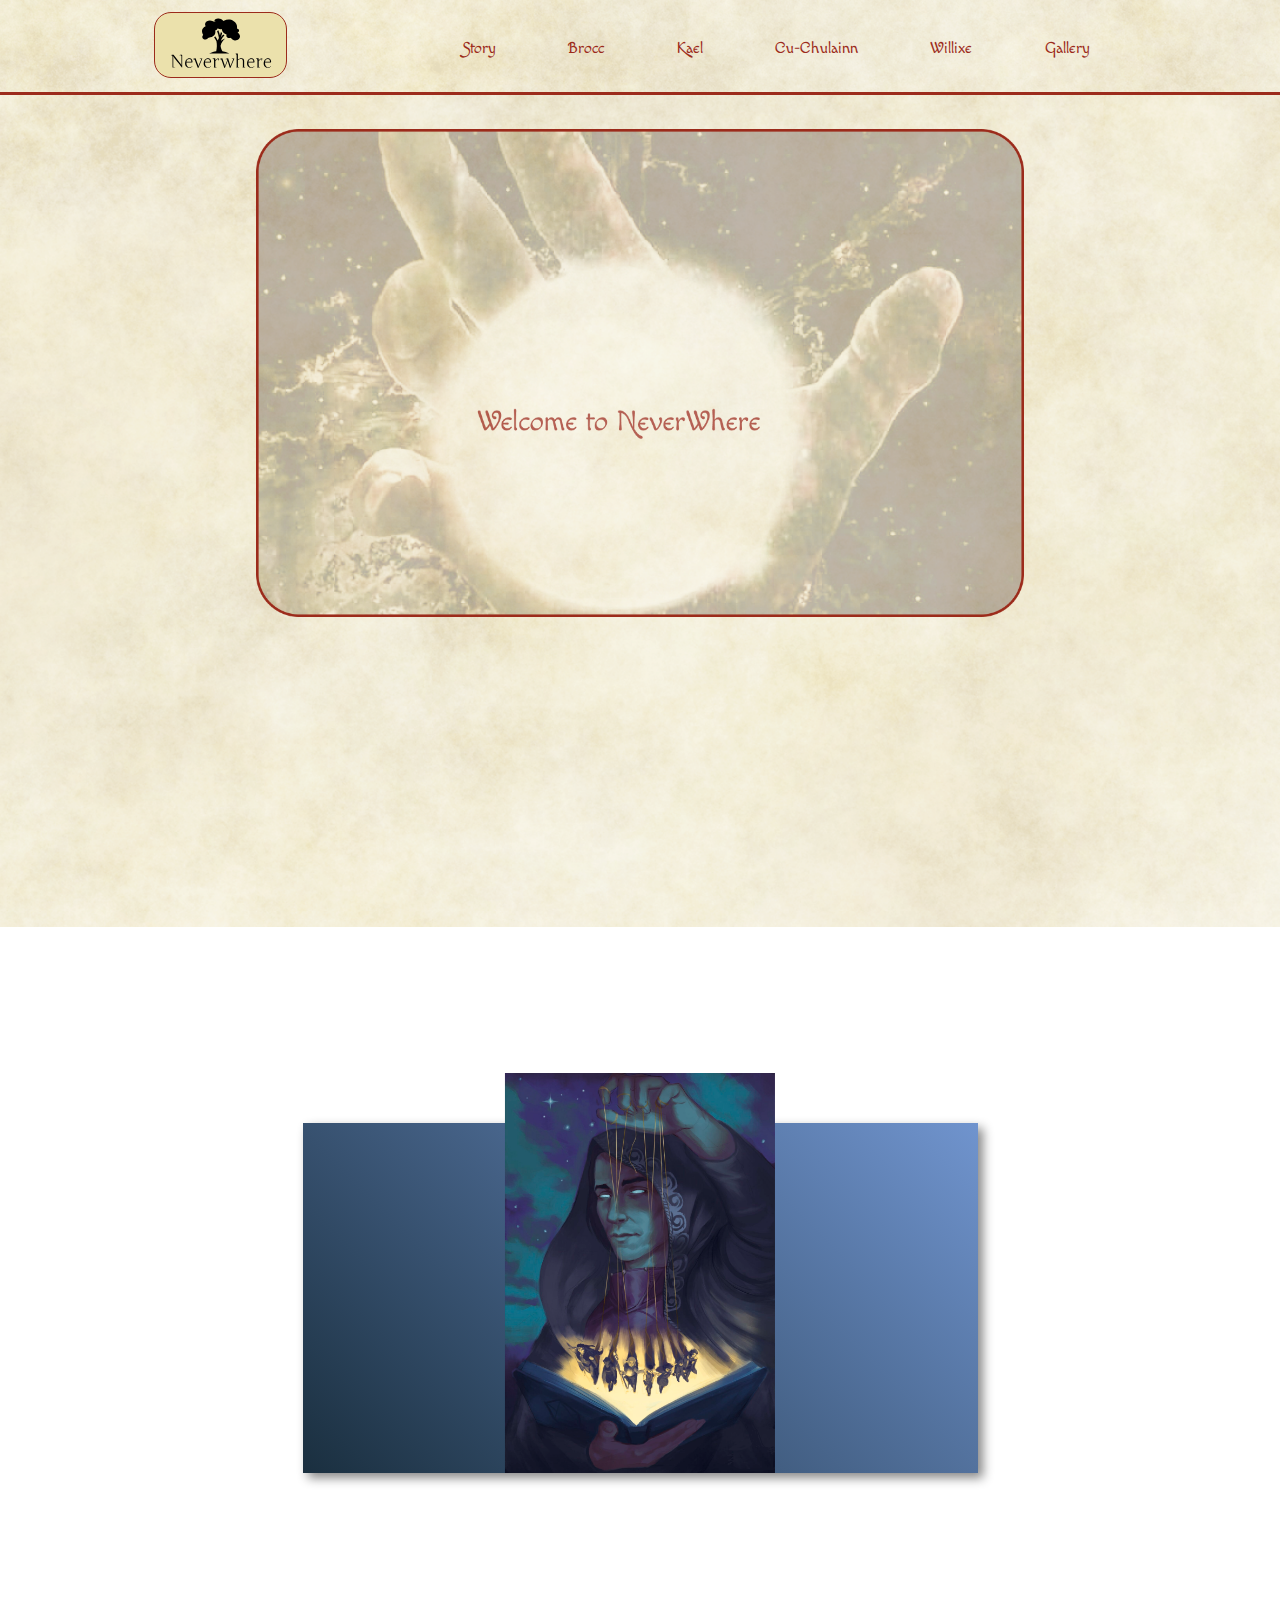
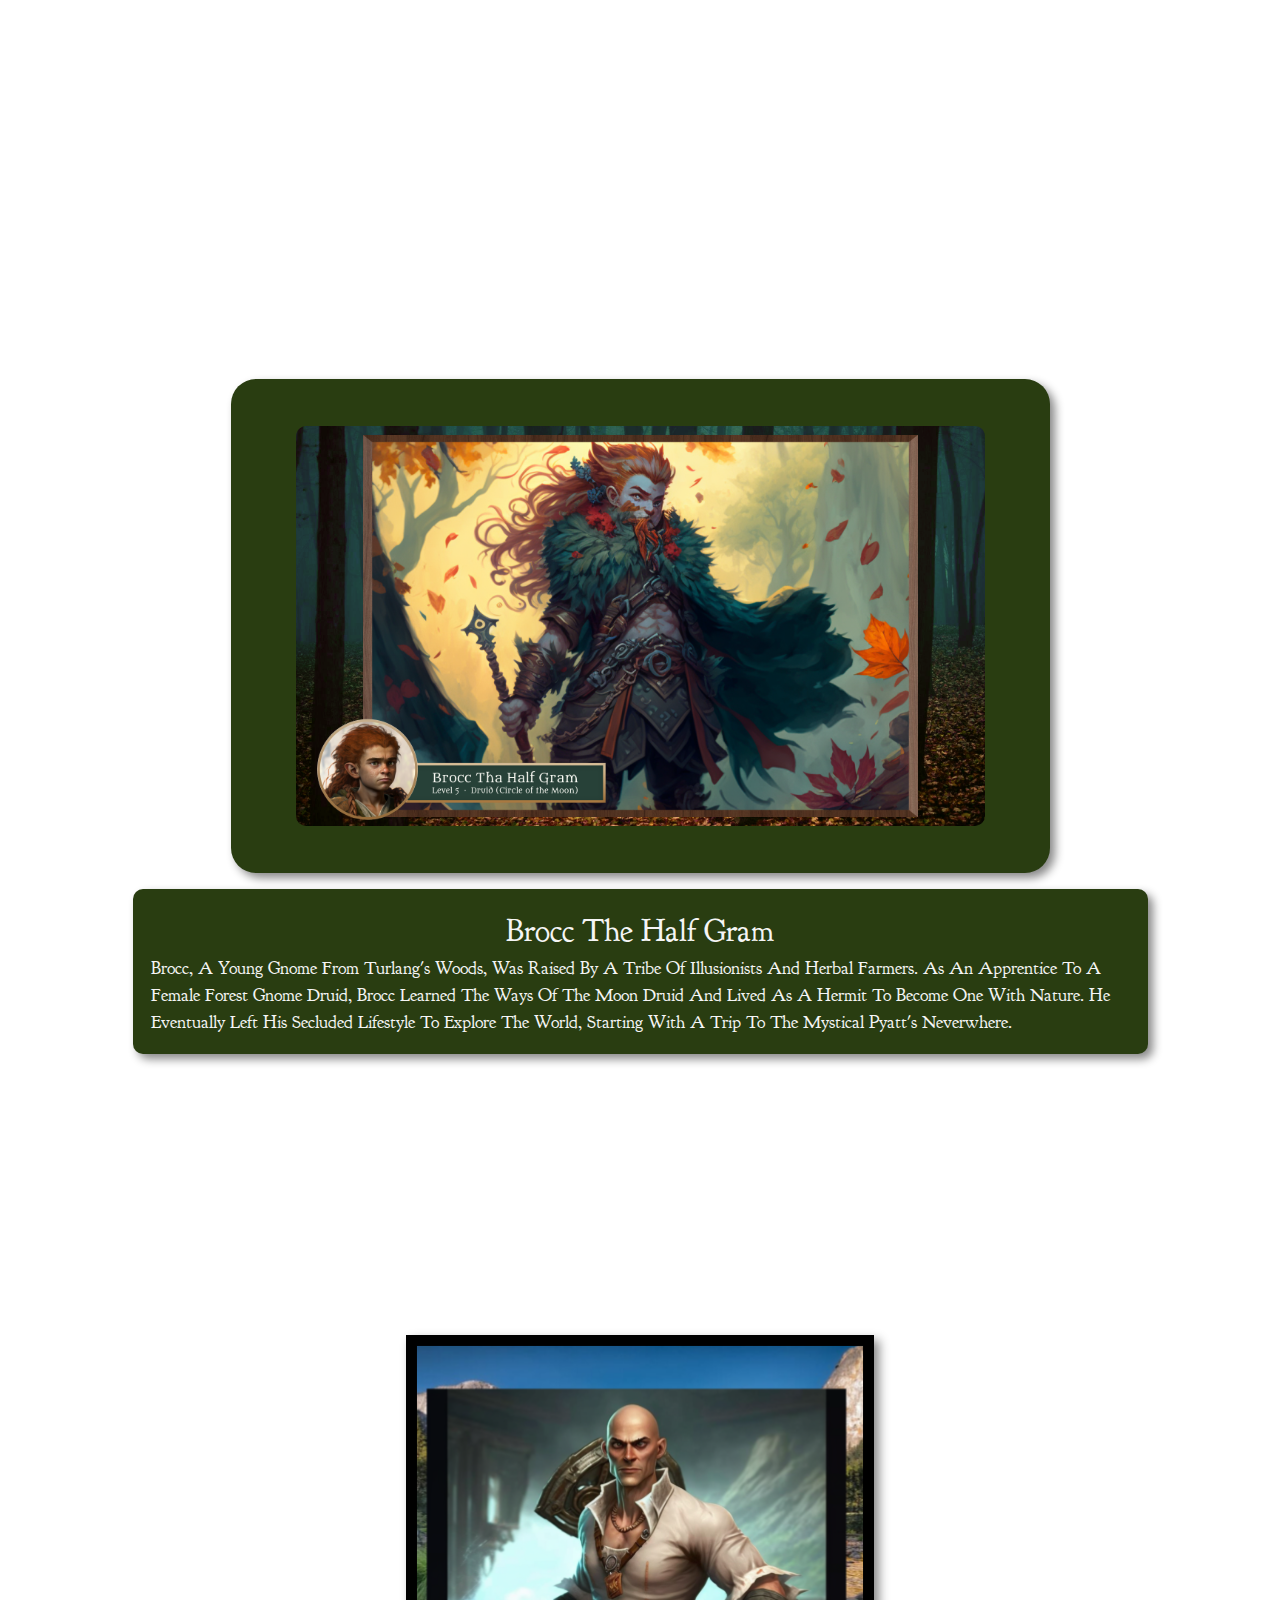
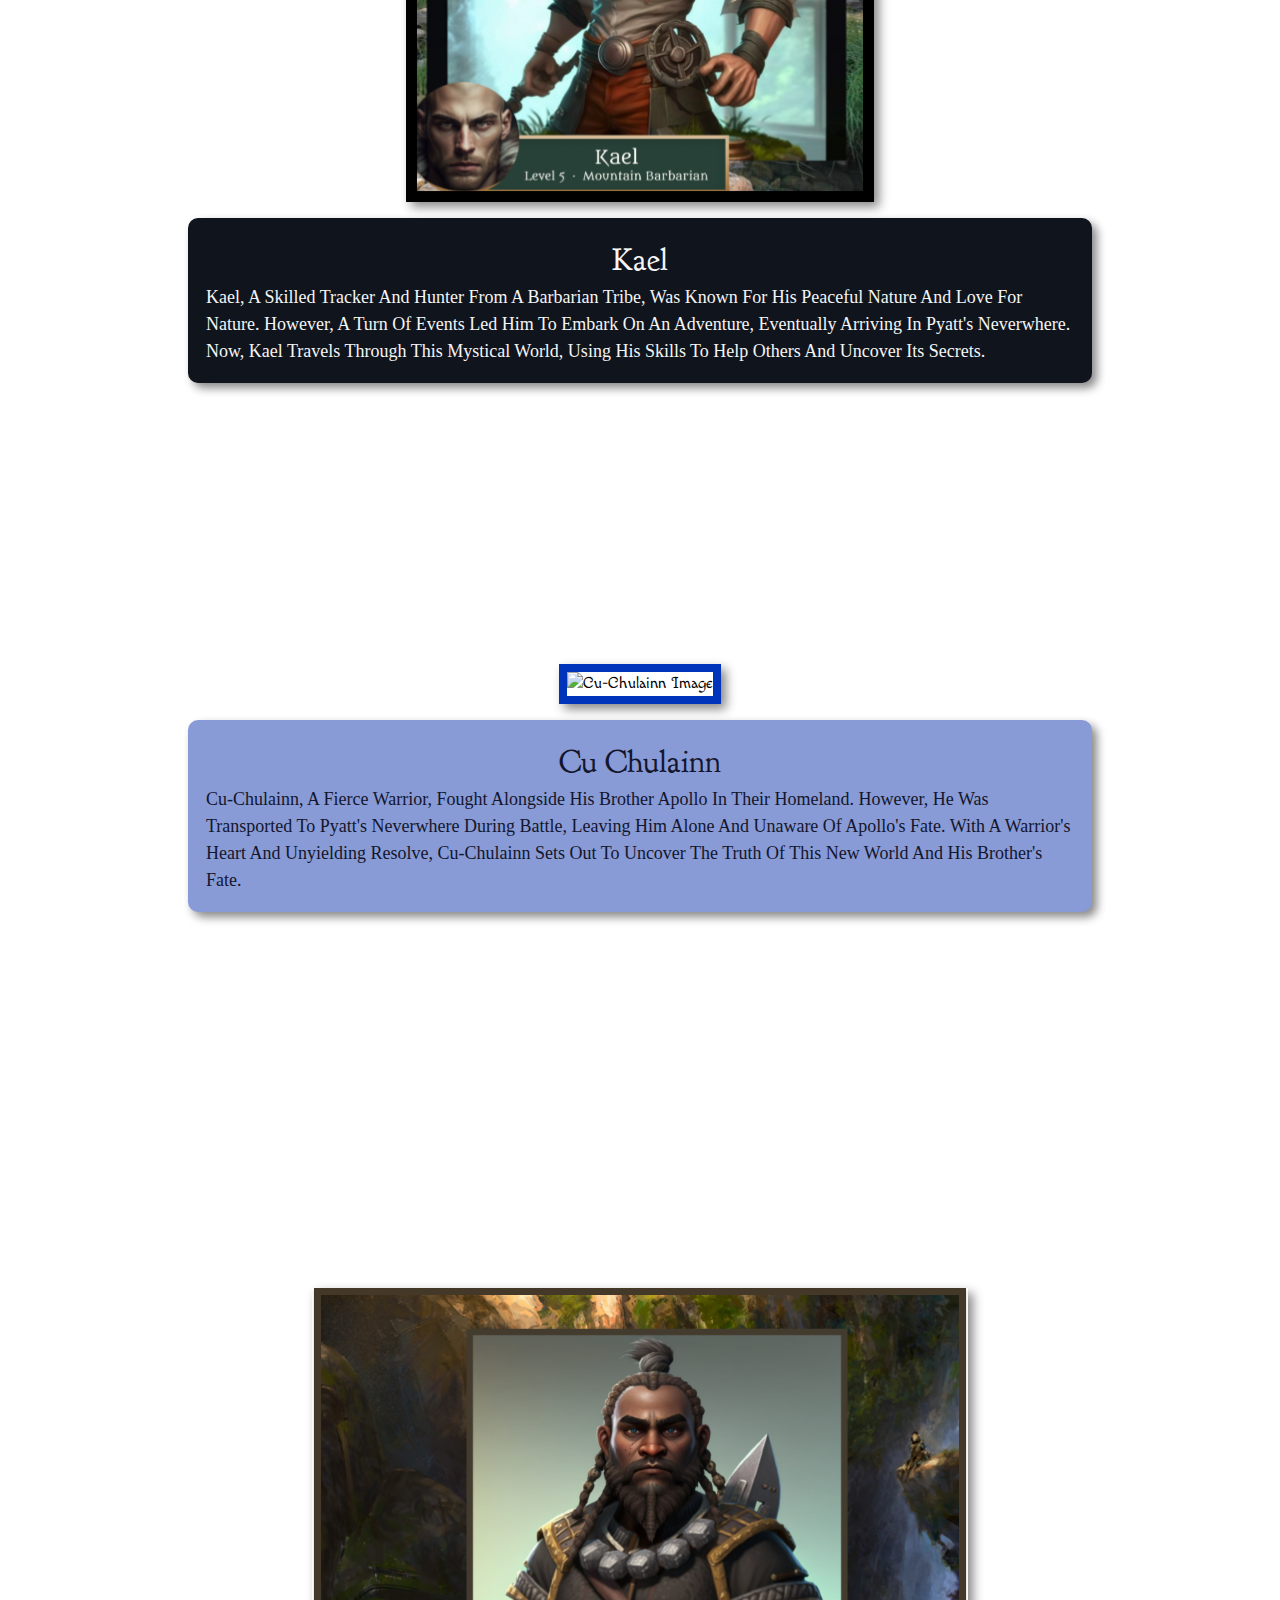
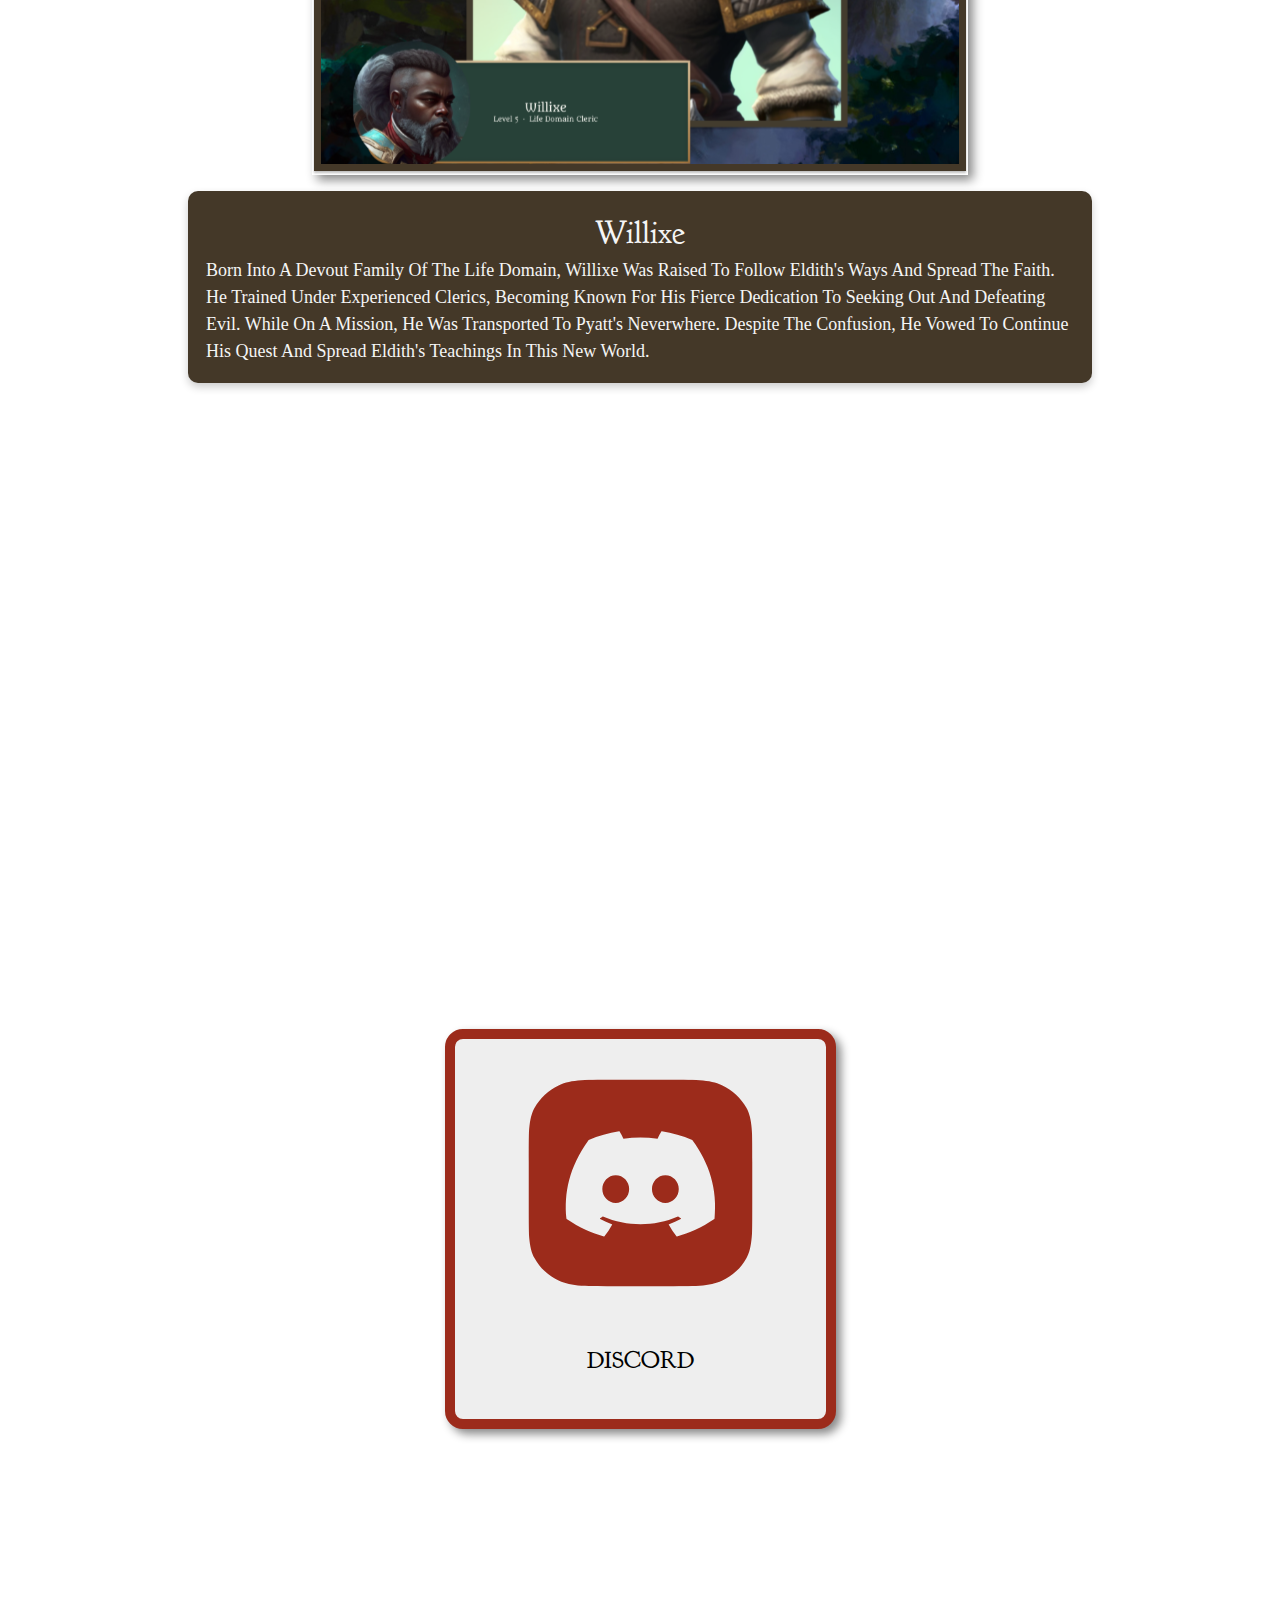
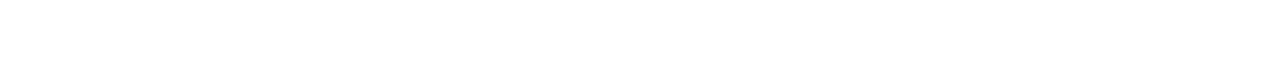
==== commit b99294e5: "Adding the Video Page and remove the Image Gallery" ====
--- a/index.html
+++ b/index.html
@@ -101,10 +101,10 @@
     <a href="https://discord.com/channels/1070545348923248740/1070545349569159179" target="_blank"><img src="./assets/discord-square.svg" alt="Discord"></a>
     <h2>discord</h2>
   </div>
-  <div class="gallery__container">
+<!--   <div class="gallery__container">
     <a href="#"><img src="./assets/fileIMG.svg" alt="Image Gallery"></a>
     <h2>Image Gallery</h2>
-  </div>
+  </div> -->
 </section>
 
     <!-- java script -->
